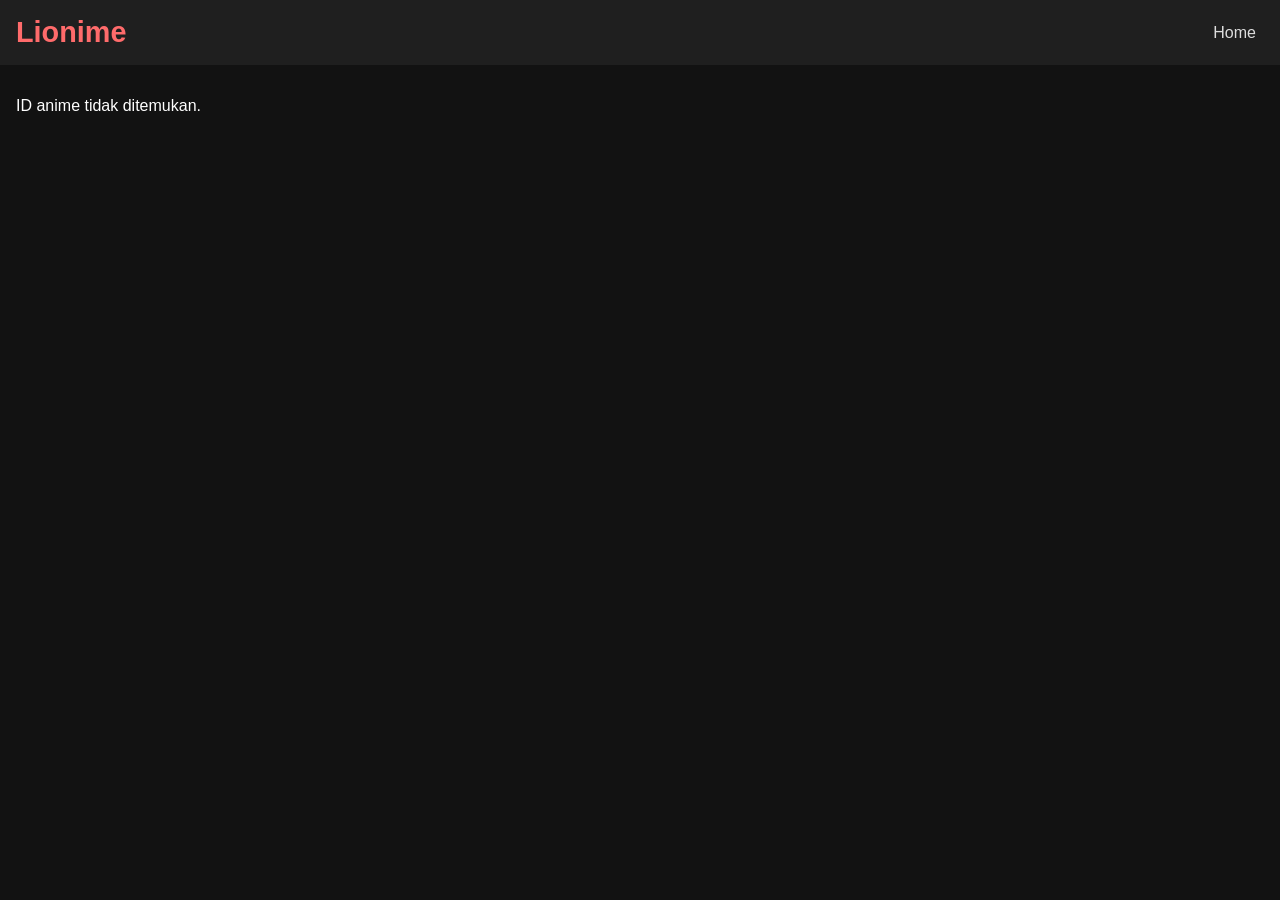
==== details.html @ 34073cb6 "Add files via upload" ====
<!DOCTYPE html>
<html lang="id">
<head>
  <meta charset="UTF-8">
  <meta name="viewport" content="width=device-width, initial-scale=1.0">
  <title>Detail Anime - Lionime</title>
  <link rel="stylesheet" href="style.css">
</head>
<body>
  <header>
    <div class="logo">Lionime</div>
    <nav>
      <ul>
        <li><a href="index.html">Home</a></li>
      </ul>
    </nav>
  </header>

  <main>
    <div id="animeDetail">
      <h1>Loading...</h1>
    </div>
    <div id="streamingLinks">
      <h2>Link Streaming Legal</h2>
      <div id="streamingList"></div>
    </div>
  </main>

  <script src="details.js"></script>
</body>
</html>
---- style.css ----
body {
  margin: 0;
  font-family: 'Segoe UI', sans-serif;
  background-color: #121212;
  color: #fff;
}

header {
  background-color: #1f1f1f;
  padding: 1rem;
  display: flex;
  justify-content: space-between;
  align-items: center;
}

.logo {
  font-size: 1.8rem;
  font-weight: bold;
  color: #ff6b6b;
}

nav ul {
  display: flex;
  list-style: none;
  gap: 1rem;
  padding: 0;
  margin: 0;
}

nav a {
  color: #ddd;
  text-decoration: none;
  padding: 0.5rem;
  border-radius: 4px;
}

nav a:hover {
  background-color: #333;
}

main {
  padding: 1rem;
}

.section-title {
  color: #ff6b6b;
  margin-top: 1.5rem;
}

.anime-grid {
  display: grid;
  grid-template-columns: repeat(auto-fill, minmax(150px, 1fr));
  gap: 1rem;
  margin-top: 1rem;
}

.anime-card {
  background-color: #1f1f1f;
  border-radius: 8px;
  overflow: hidden;
  box-shadow: 0 4px 8px rgba(0,0,0,0.3);
  cursor: pointer;
}

.anime-card img {
  width: 100%;
  height: auto;
}

.anime-card .title {
  padding: 0.5rem;
  font-size: 0.9rem;
}

.anime-card .genres {
  padding: 0 0.5rem 1rem;
  font-size: 0.8rem;
  color: #aaa;
}

.search-box {
  margin: 1rem 0;
}

.search-box input {
  width: 70%;
  padding: 0.5rem;
  border-radius: 4px;
  border: none;
}

.search-box button {
  padding: 0.5rem 1rem;
  border: none;
  border-radius: 4px;
  background-color: #ff6b6b;
  color: white;
  cursor: pointer;
}
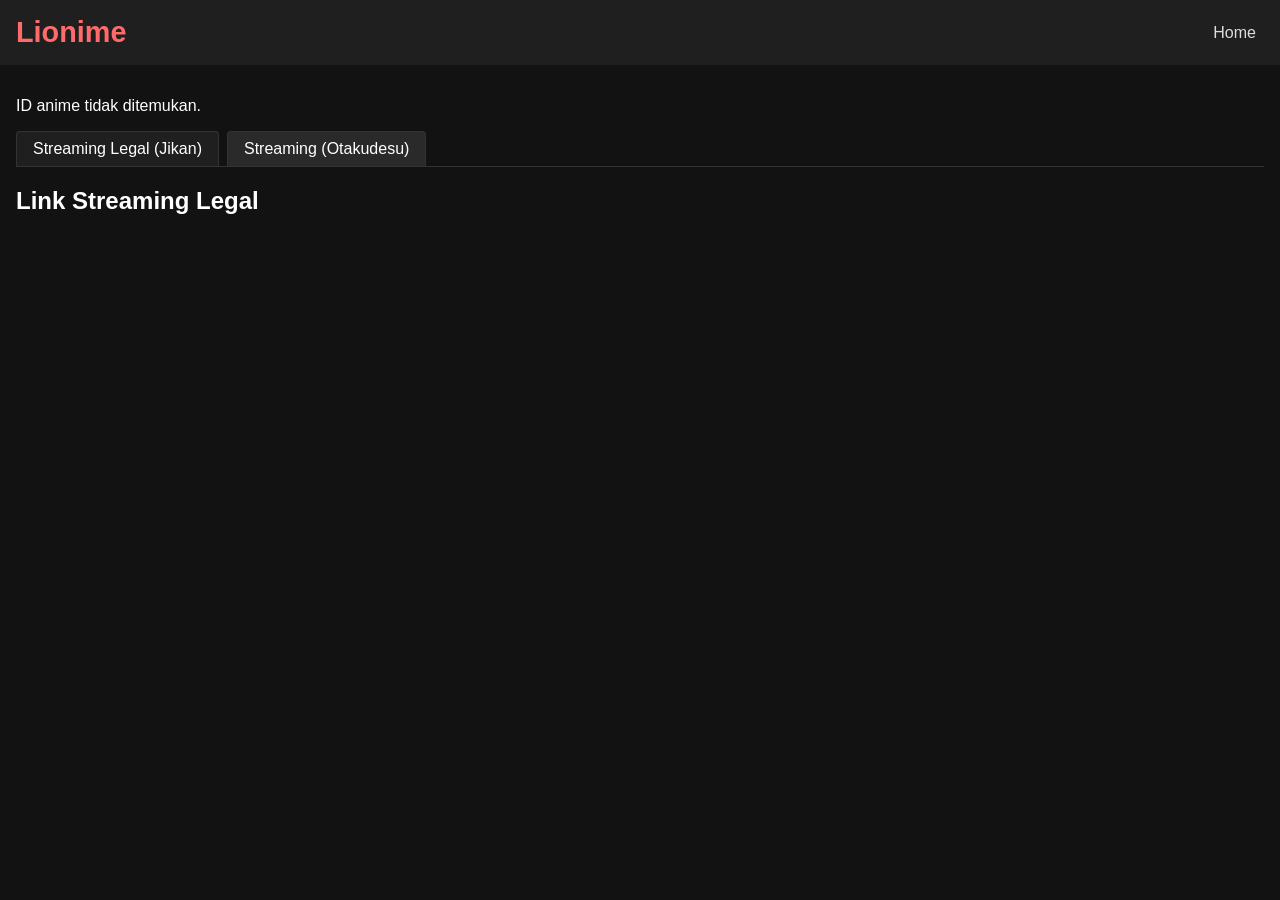
==== commit fd830158: "Update details.html" ====
--- a/details.html
+++ b/details.html
@@ -5,6 +5,32 @@
   <meta name="viewport" content="width=device-width, initial-scale=1.0">
   <title>Detail Anime - Lionime</title>
   <link rel="stylesheet" href="style.css">
+  <style>
+    /* Tambahkan style untuk tab */
+    .tabs {
+      display: flex;
+      margin-bottom: 1rem;
+      border-bottom: 1px solid #333;
+    }
+    .tab {
+      padding: 0.5rem 1rem;
+      cursor: pointer;
+      background-color: #2a2a2a;
+      border: 1px solid #333;
+      border-bottom: none;
+      border-radius: 4px 4px 0 0;
+      margin-right: 0.5rem;
+    }
+    .tab.active {
+      background-color: #1f1f1f;
+    }
+    .tab-content {
+      display: none;
+    }
+    .tab-content.active {
+      display: block;
+    }
+  </style>
 </head>
 <body>
   <header>
@@ -20,12 +46,24 @@
     <div id="animeDetail">
       <h1>Loading...</h1>
     </div>
-    <div id="streamingLinks">
+
+    <!-- Tab untuk streaming -->
+    <div class="tabs">
+      <div class="tab active" onclick="showTab('legal')">Streaming Legal (Jikan)</div>
+      <div class="tab" onclick="showTab('otakudesu')">Streaming (Otakudesu)</div>
+    </div>
+
+    <div id="legal" class="tab-content active">
       <h2>Link Streaming Legal</h2>
       <div id="streamingList"></div>
+    </div>
+
+    <div id="otakudesu" class="tab-content">
+      <h2>Link Streaming (Otakudesu)</h2>
+      <div id="otakudesuStreamingList"></div>
     </div>
   </main>
 
   <script src="details.js"></script>
 </body>
-</html>+</html>
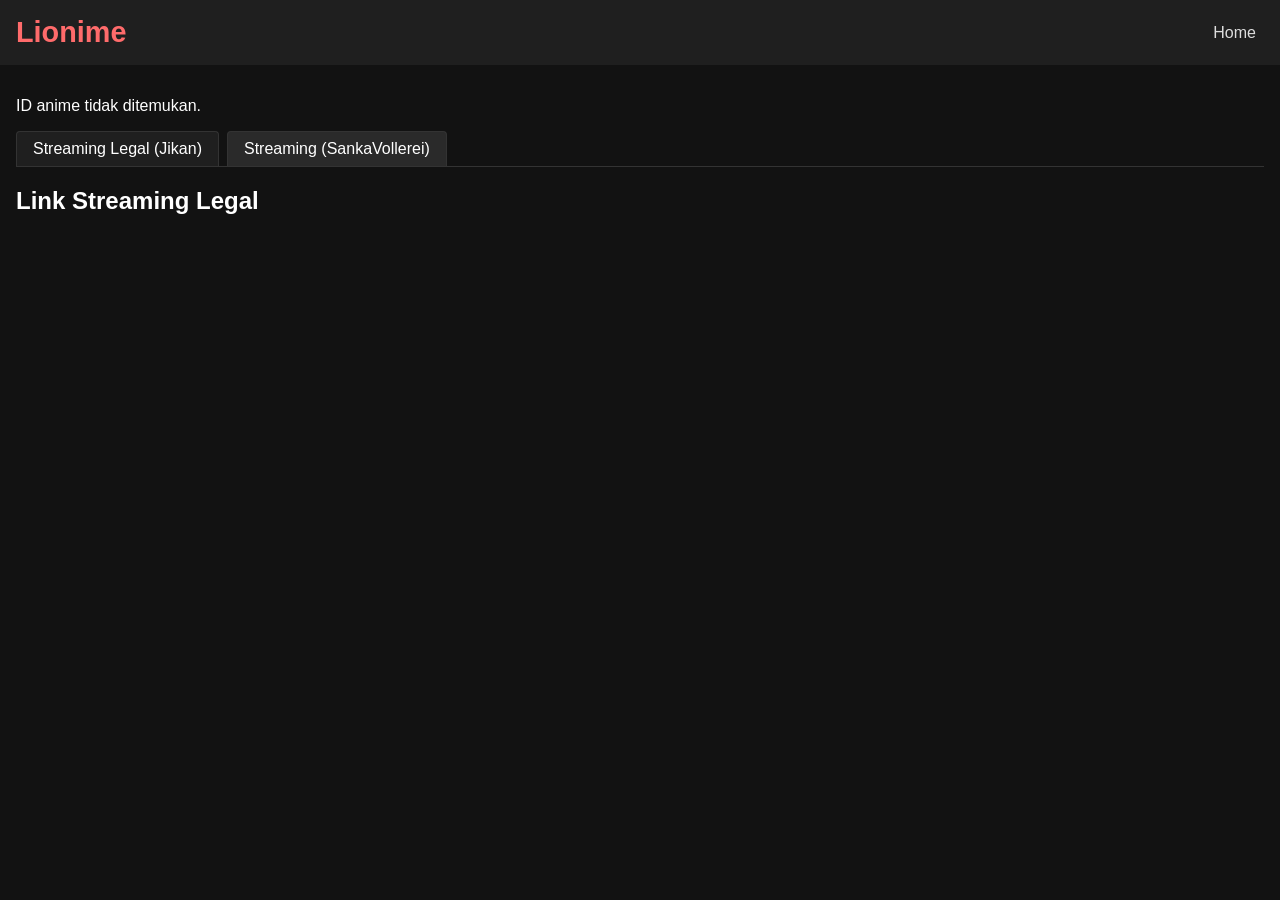
==== commit 82e67022: "Update streaming tabs in details.html" ====
--- a/details.html
+++ b/details.html
@@ -5,32 +5,6 @@
   <meta name="viewport" content="width=device-width, initial-scale=1.0">
   <title>Detail Anime - Lionime</title>
   <link rel="stylesheet" href="style.css">
-  <style>
-    /* Tambahkan style untuk tab */
-    .tabs {
-      display: flex;
-      margin-bottom: 1rem;
-      border-bottom: 1px solid #333;
-    }
-    .tab {
-      padding: 0.5rem 1rem;
-      cursor: pointer;
-      background-color: #2a2a2a;
-      border: 1px solid #333;
-      border-bottom: none;
-      border-radius: 4px 4px 0 0;
-      margin-right: 0.5rem;
-    }
-    .tab.active {
-      background-color: #1f1f1f;
-    }
-    .tab-content {
-      display: none;
-    }
-    .tab-content.active {
-      display: block;
-    }
-  </style>
 </head>
 <body>
   <header>
@@ -50,7 +24,7 @@
     <!-- Tab untuk streaming -->
     <div class="tabs">
       <div class="tab active" onclick="showTab('legal')">Streaming Legal (Jikan)</div>
-      <div class="tab" onclick="showTab('otakudesu')">Streaming (Otakudesu)</div>
+      <div class="tab" onclick="showTab('sanka')">Streaming (SankaVollerei)</div>
     </div>
 
     <div id="legal" class="tab-content active">
@@ -58,9 +32,9 @@
       <div id="streamingList"></div>
     </div>
 
-    <div id="otakudesu" class="tab-content">
-      <h2>Link Streaming (Otakudesu)</h2>
-      <div id="otakudesuStreamingList"></div>
+    <div id="sanka" class="tab-content">
+      <h2>Link Streaming (SankaVollerei)</h2>
+      <div id="sankaStreamingList"></div>
     </div>
   </main>
 
--- a/style.css
+++ b/style.css
@@ -96,4 +96,33 @@
   background-color: #ff6b6b;
   color: white;
   cursor: pointer;
-}+}
+
+/* Tambahan untuk tab */
+.tabs {
+  display: flex;
+  margin-bottom: 1rem;
+  border-bottom: 1px solid #333;
+}
+
+.tab {
+  padding: 0.5rem 1rem;
+  cursor: pointer;
+  background-color: #2a2a2a;
+  border: 1px solid #333;
+  border-bottom: none;
+  border-radius: 4px 4px 0 0;
+  margin-right: 0.5rem;
+}
+
+.tab.active {
+  background-color: #1f1f1f;
+}
+
+.tab-content {
+  display: none;
+}
+
+.tab-content.active {
+  display: block;
+}
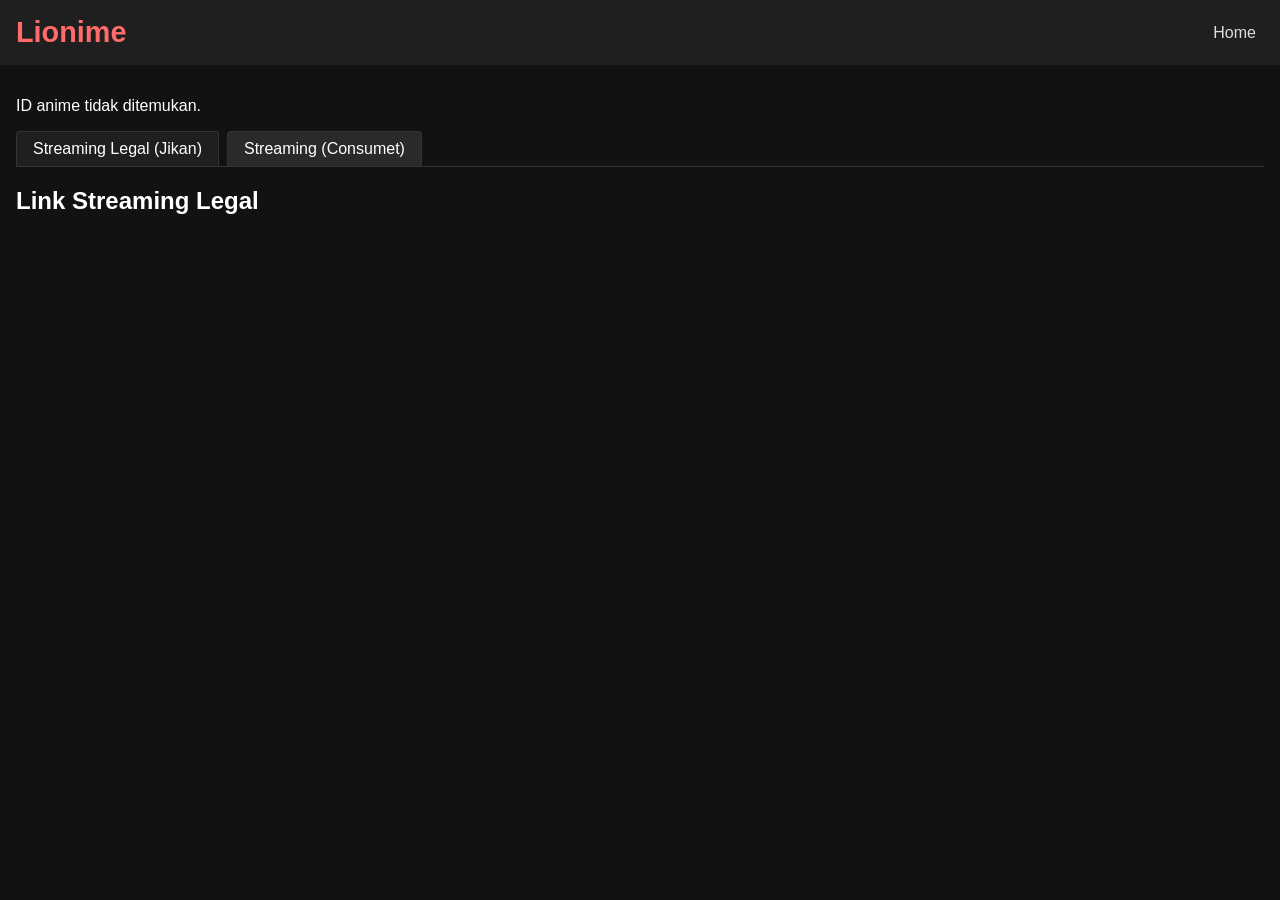
==== commit 4d335239: "Update details.html" ====
--- a/details.html
+++ b/details.html
@@ -24,7 +24,7 @@
     <!-- Tab untuk streaming -->
     <div class="tabs">
       <div class="tab active" onclick="showTab('legal')">Streaming Legal (Jikan)</div>
-      <div class="tab" onclick="showTab('sanka')">Streaming (SankaVollerei)</div>
+      <div class="tab" onclick="showTab('consumet')">Streaming (Consumet)</div>
     </div>
 
     <div id="legal" class="tab-content active">
@@ -32,9 +32,9 @@
       <div id="streamingList"></div>
     </div>
 
-    <div id="sanka" class="tab-content">
-      <h2>Link Streaming (SankaVollerei)</h2>
-      <div id="sankaStreamingList"></div>
+    <div id="consumet" class="tab-content">
+      <h2>Link Streaming (Consumet)</h2>
+      <div id="consumetStreamingList"></div>
     </div>
   </main>
 
